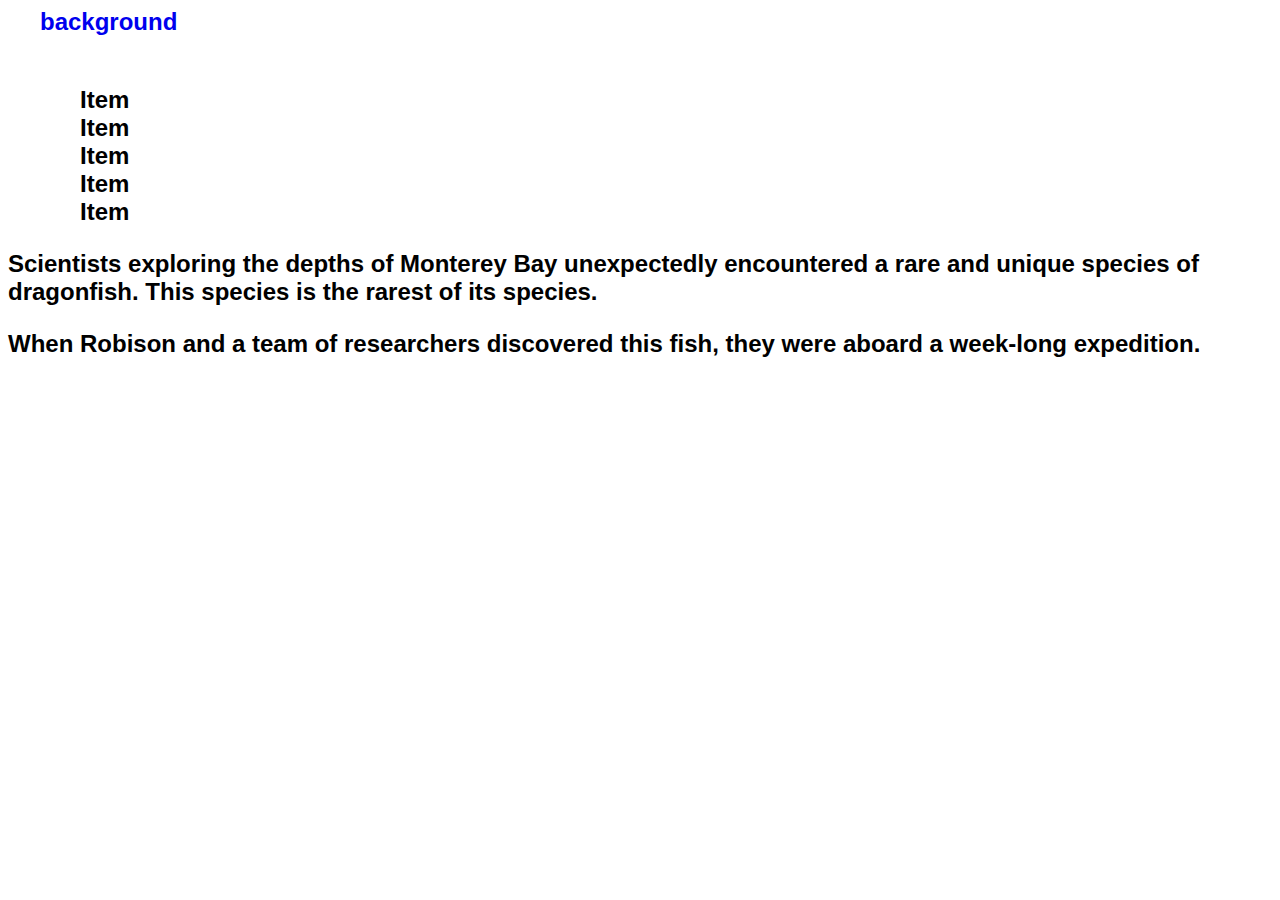
==== element.html @ 22aed75a "fix" ====
<!DOCTYPE html>
<html lang="en">

<head>
  <meta charset="UTF-8">
  <meta name="viewport" content="width=device-width, initial-scale=1.0">
  <title>pseudo element</title>
  <link rel="stylesheet" href="./style.css">
</head>

<body>
  <header class="header">
    <div class="container">
      <a href="./index.html">background</a>
    </div>
  </header>
  <main>
    <!-- pseudo element -->
    <section class="section">
      <div class="container">
        <ul class="list services-list">
          <li class="services-item">Item</li>
          <li class="services-item">Item</li>
          <li class="services-item">Item</li>
          <li class="services-item">Item</li>
          <li class="services-item">Item</li>
        </ul>
      </div>

      <!-- first-letter -->
      <p>
        Scientists exploring the depths of Monterey Bay unexpectedly encountered a rare and unique species of
        dragonfish. This
        species is the rarest of its species.
      </p>

      <p>When Robison and a team of researchers discovered this fish, they were aboard a week-long expedition.</p>
  </main>
</body>

</html>
---- style.css ----
body{
  font-family: Verdana, Geneva, Tahoma, sans-serif;
  font-size: 24px;
  font-weight: 600;
}

.container{
  width: 1200px;
  padding-left: 15px;
  padding-right: 15px;
  margin-left: auto;
  margin-right: auto;
}

a {
  text-decoration: none;
}

.header{
  margin-bottom: 50px;
}

/* background */
.bg-box{
background-color: green;
width: 1000px;
height: 1000px;
background-image: url(./img/green-png-44873.png),
                  url(./img/lamp-png-34914.png),
                  url(https://avatanplus.com/files/resources/mid/58eb07b830eab15b56162788.png),
                  url(https://vignette.wikia.nocookie.net/mashaandthebear/images/e/e0/%D0%81%D0%B6%D0%B8%D0%BA.png/revision/latest?cb=20180209130328&path-prefix=ru),
                  url(https://img.goodfon.ru/wallpaper/big/0/5b/pole-zelen-trava-dom-derevya.jpg);
background-repeat: repeat-x, repeat-x, repeat-y, repeat-y, no-repeat;
background-position: bottom, top, right 30px bottom 20px, left, 50% 50%;
background-size: 1000px 400px, 50px 100px, 50px 50px, 50px 50px, 596px 380px;
}

/* pseudo element */
.services-item {
  display: flex;
  align-items: center;
}
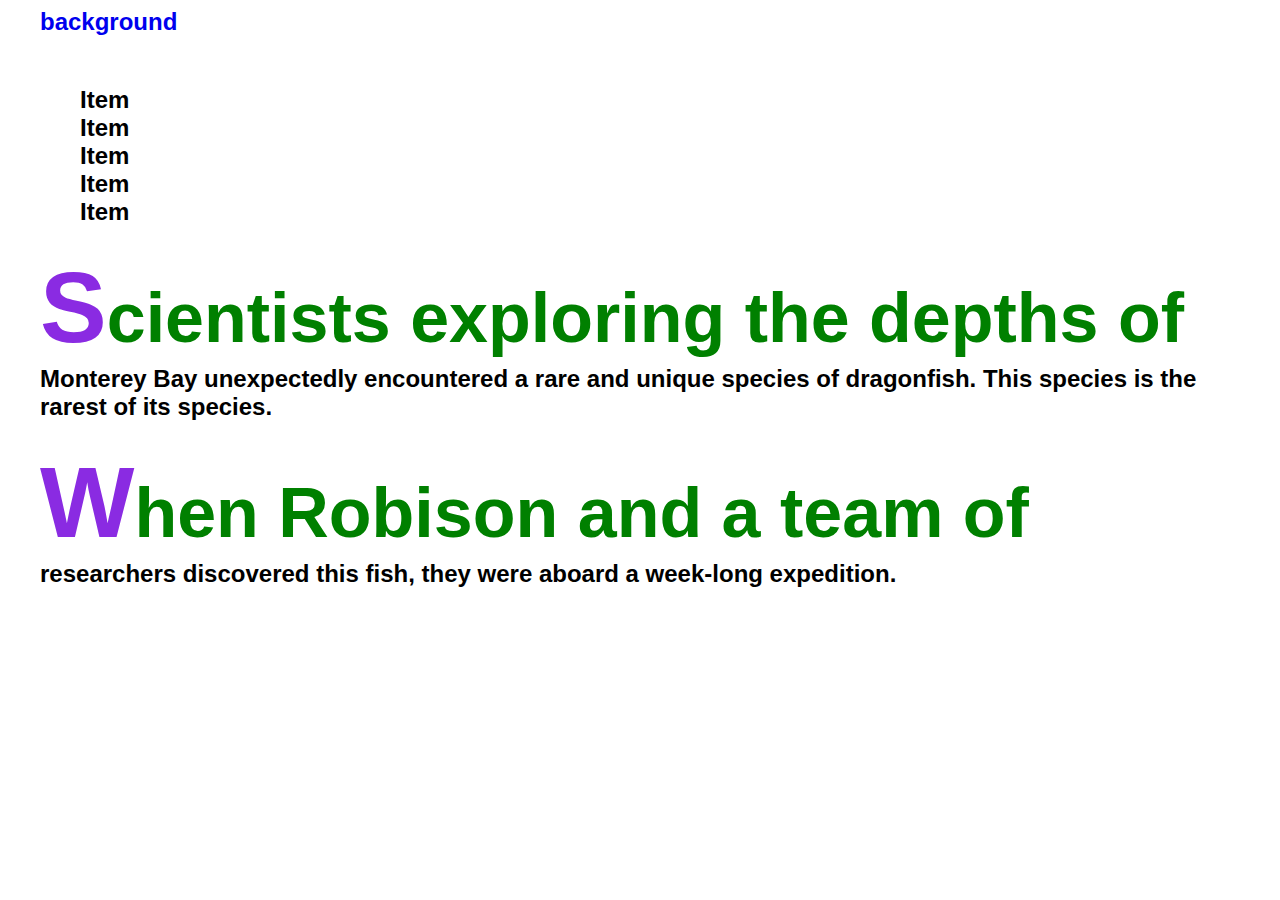
==== commit b41b4074: "робота на уроцы" ====
--- a/element.html
+++ b/element.html
@@ -15,9 +15,10 @@
     </div>
   </header>
   <main>
-    <!-- pseudo element -->
+
     <section class="section">
       <div class="container">
+        <!-- pseudo element -->
         <ul class="list services-list">
           <li class="services-item">Item</li>
           <li class="services-item">Item</li>
@@ -25,16 +26,18 @@
           <li class="services-item">Item</li>
           <li class="services-item">Item</li>
         </ul>
+
+
+        <!-- first-letter -->
+        <p class="tex">
+          Scientists exploring the depths of Monterey Bay unexpectedly encountered a rare and unique species of
+          dragonfish. This
+          species is the rarest of its species.
+        </p>
+
+        <p class="tex">When Robison and a team of researchers discovered this fish, they were aboard a week-long
+          expedition.</p>
       </div>
-
-      <!-- first-letter -->
-      <p>
-        Scientists exploring the depths of Monterey Bay unexpectedly encountered a rare and unique species of
-        dragonfish. This
-        species is the rarest of its species.
-      </p>
-
-      <p>When Robison and a team of researchers discovered this fish, they were aboard a week-long expedition.</p>
   </main>
 </body>
 
--- a/style.css
+++ b/style.css
@@ -27,11 +27,11 @@
 height: 1000px;
 background-image: url(./img/green-png-44873.png),
                   url(./img/lamp-png-34914.png),
-                  url(https://avatanplus.com/files/resources/mid/58eb07b830eab15b56162788.png),
+                  url(./img/donut.png),
                   url(https://vignette.wikia.nocookie.net/mashaandthebear/images/e/e0/%D0%81%D0%B6%D0%B8%D0%BA.png/revision/latest?cb=20180209130328&path-prefix=ru),
                   url(https://img.goodfon.ru/wallpaper/big/0/5b/pole-zelen-trava-dom-derevya.jpg);
 background-repeat: repeat-x, repeat-x, repeat-y, repeat-y, no-repeat;
-background-position: bottom, top, right 30px bottom 20px, left, 50% 50%;
+background-position: bottom, top, right, left, 50% 50%;
 background-size: 1000px 400px, 50px 100px, 50px 50px, 50px 50px, 596px 380px;
 }
 
@@ -41,3 +41,67 @@
   align-items: center;
 }
 
+.services-item::before{
+content:' ';  
+background-image: url(./img/car.svg);
+background-size: contain;
+background-repeat: no-repeat;
+
+display: none;
+
+width: 140px;
+height: 120px;
+
+margin-right: 10px;
+
+font-family: 'Lucida Sans', 'Lucida Sans Regular', 'Lucida Grande', 'Lucida Sans Unicode', Geneva, Verdana, sans-serif;
+}
+
+.services-item:hover::before{
+  cursor: pointer;
+  display: block;
+}
+
+.services-item::after {
+  /* content: ' '; */
+  /* background-image: url(./img/free-icon.svg);
+  background-size: contain;
+  background-repeat: no-repeat; */    
+  background-color: red;
+  /* display: block; */
+
+  width: 40px;
+  height: 40px;
+
+  border-radius: 50%;
+
+  margin-left: 10px;
+
+  font-family: 'Lucida Sans', 'Lucida Sans Regular', 'Lucida Grande', 'Lucida Sans Unicode', Geneva, Verdana, sans-serif;
+}
+
+/* .services-item:hover::after{
+  background-color: blue;
+  cursor: pointer;
+} */
+
+
+/* first-letter */
+.tex::first-letter{
+  font-size: 100px;
+  color: blueviolet;
+}
+
+/* selection  */
+::selection{
+  background-color: rgba(255, 0, 0, 0.2);
+  color: black;
+}
+
+/*  first-line */
+
+.tex::first-line{
+  font-size: 70px;
+  color: green;
+}
+
